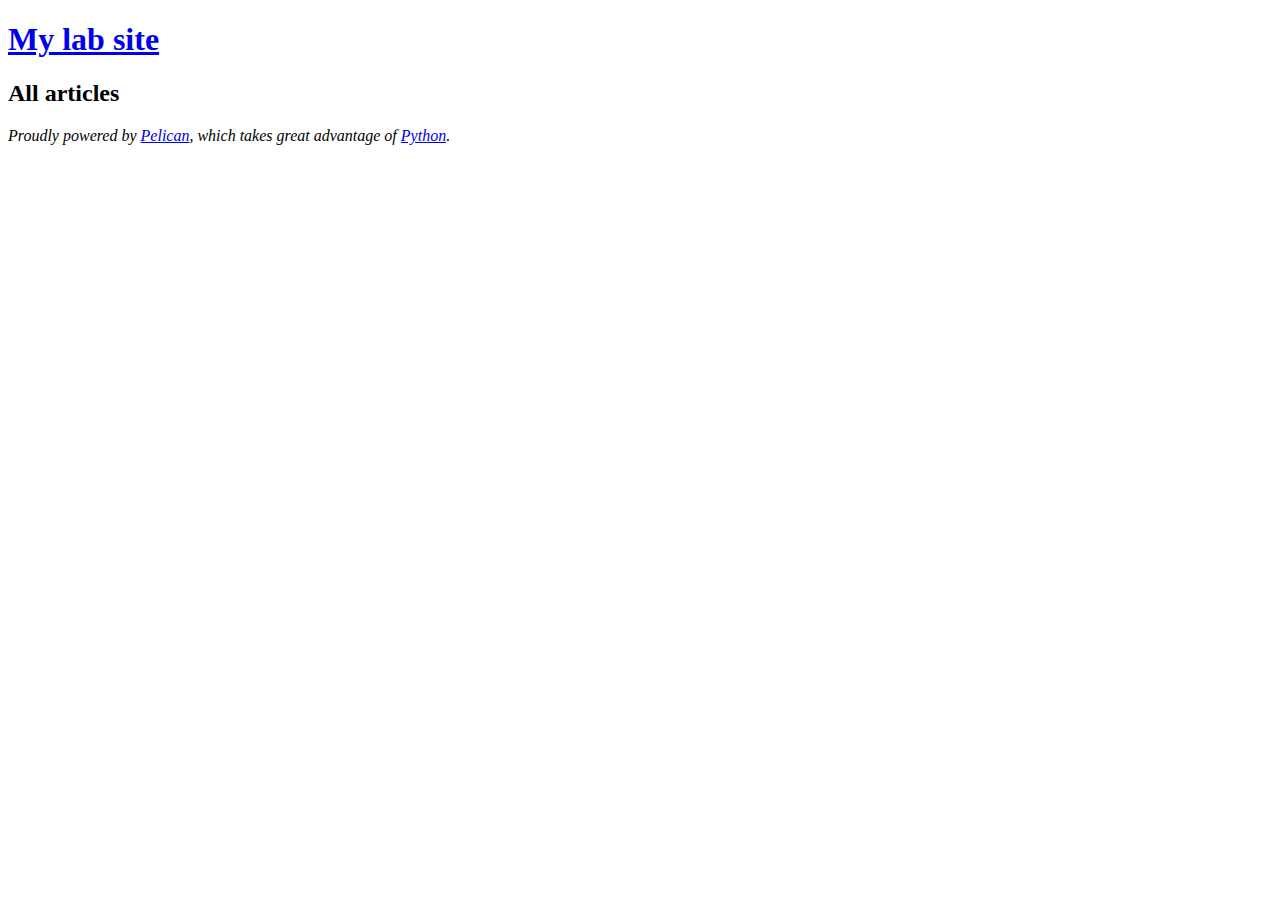
==== index.html @ c6a4439c "Generate Pelican site" ====
<!DOCTYPE html>
<html lang="en">
<head>
        <title>My lab site</title>
        <meta charset="utf-8" />
        <meta name="generator" content="Pelican" />
        <link href="/feeds/all.atom.xml" type="application/atom+xml" rel="alternate" title="My lab site Full Atom Feed" />
</head>

<body id="index" class="home">
        <header id="banner" class="body">
                <h1><a href="/">My lab site</a></h1>
        </header><!-- /#banner -->
        <nav id="menu"><ul>
        </ul></nav><!-- /#menu -->
<section id="content">
<h2>All articles</h2>

<ol id="post-list">
</ol><!-- /#posts-list -->
</section><!-- /#content -->
        <footer id="contentinfo" class="body">
                <address id="about" class="vcard body">
                Proudly powered by <a href="https://getpelican.com/">Pelican</a>,
                which takes great advantage of <a href="https://www.python.org/">Python</a>.
                </address><!-- /#about -->
        </footer><!-- /#contentinfo -->
</body>
</html>
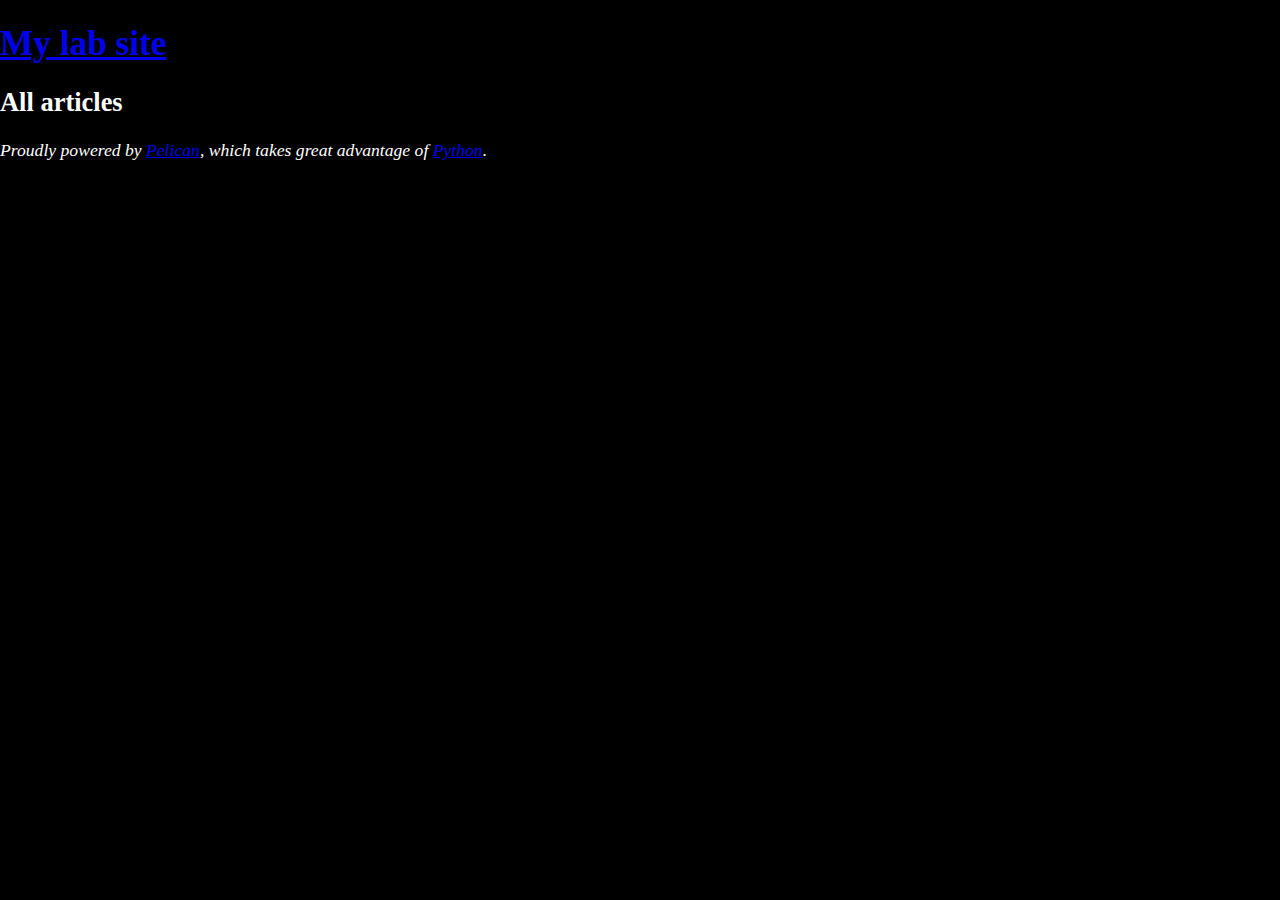
==== commit bd478ac1: "Generate Pelican site" ====
--- a/index.html
+++ b/index.html
@@ -4,12 +4,14 @@
         <title>My lab site</title>
         <meta charset="utf-8" />
         <meta name="generator" content="Pelican" />
-        <link href="/feeds/all.atom.xml" type="application/atom+xml" rel="alternate" title="My lab site Full Atom Feed" />
+        <link href="https://BAFiogbe.github.io/feeds/all.atom.xml" type="application/atom+xml" rel="alternate" title="My lab site Full Atom Feed" />
+
+  <link rel="stylesheet" type="text/css" href="https://BAFiogbe.github.io/theme/style.css" />
 </head>
 
 <body id="index" class="home">
         <header id="banner" class="body">
-                <h1><a href="/">My lab site</a></h1>
+                <h1><a href="https://BAFiogbe.github.io/">My lab site</a></h1>
         </header><!-- /#banner -->
         <nav id="menu"><ul>
         </ul></nav><!-- /#menu -->
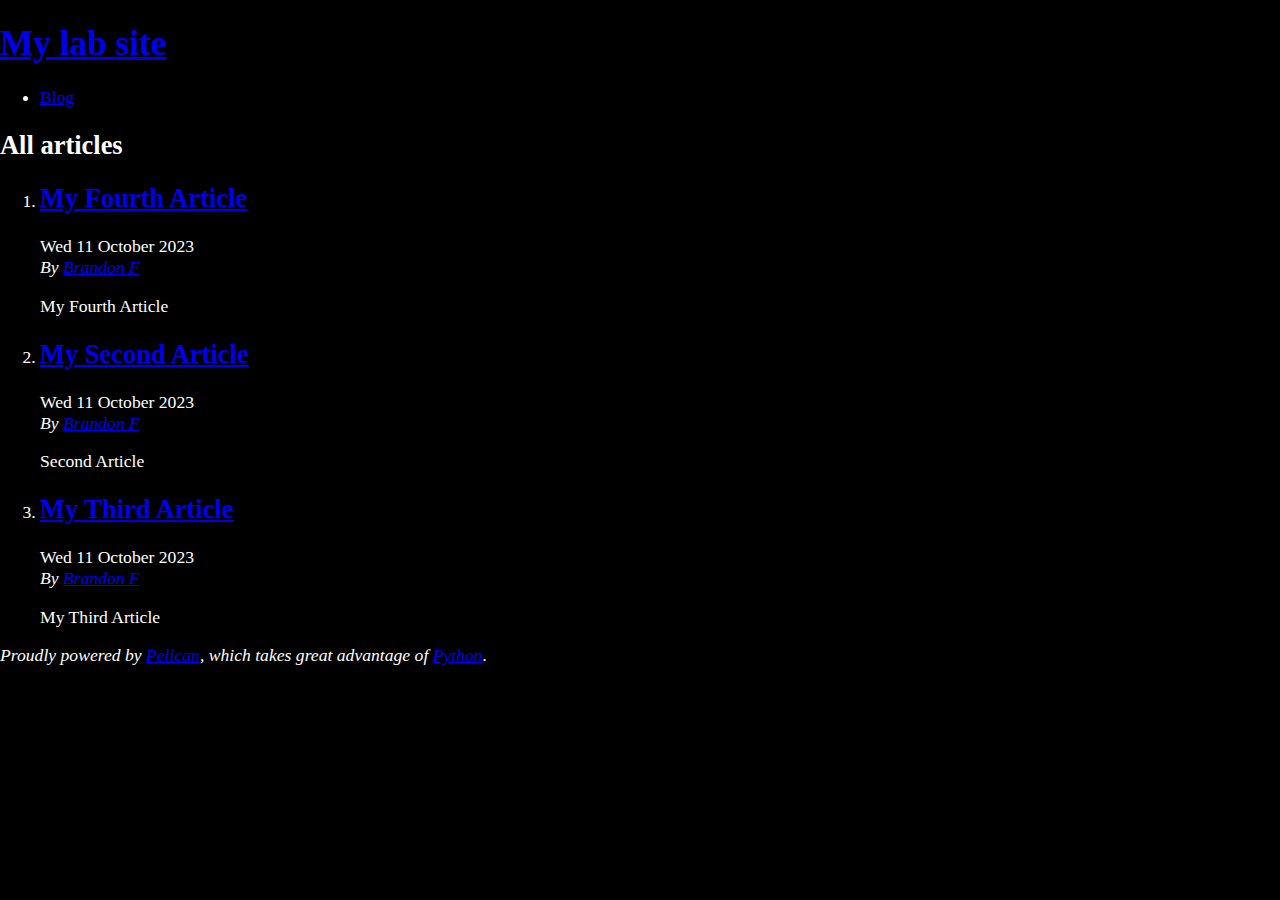
==== commit aa3b05bc: "Generate Pelican site" ====
--- a/index.html
+++ b/index.html
@@ -14,11 +14,42 @@
                 <h1><a href="https://BAFiogbe.github.io/">My lab site</a></h1>
         </header><!-- /#banner -->
         <nav id="menu"><ul>
+            <li><a href="https://BAFiogbe.github.io/category/blog.html">Blog</a></li>
         </ul></nav><!-- /#menu -->
 <section id="content">
 <h2>All articles</h2>
 
 <ol id="post-list">
+        <li><article class="hentry">
+                <header> <h2 class="entry-title"><a href="https://BAFiogbe.github.io/my-fourth-article.html" rel="bookmark" title="Permalink to My Fourth Article">My Fourth Article</a></h2> </header>
+                <footer class="post-info">
+                    <time class="published" datetime="2023-10-11T08:00:00-06:00"> Wed 11 October 2023 </time>
+                    <address class="vcard author">By
+                        <a class="url fn" href="https://BAFiogbe.github.io/author/brandon-f.html">Brandon F</a>
+                    </address>
+                </footer><!-- /.post-info -->
+                <div class="entry-content"> <p>My Fourth Article</p> </div><!-- /.entry-content -->
+        </article></li>
+        <li><article class="hentry">
+                <header> <h2 class="entry-title"><a href="https://BAFiogbe.github.io/my-second-article.html" rel="bookmark" title="Permalink to My Second Article">My Second Article</a></h2> </header>
+                <footer class="post-info">
+                    <time class="published" datetime="2023-10-11T08:00:00-06:00"> Wed 11 October 2023 </time>
+                    <address class="vcard author">By
+                        <a class="url fn" href="https://BAFiogbe.github.io/author/brandon-f.html">Brandon F</a>
+                    </address>
+                </footer><!-- /.post-info -->
+                <div class="entry-content"> <p>Second Article</p> </div><!-- /.entry-content -->
+        </article></li>
+        <li><article class="hentry">
+                <header> <h2 class="entry-title"><a href="https://BAFiogbe.github.io/my-third-article.html" rel="bookmark" title="Permalink to My Third Article">My Third Article</a></h2> </header>
+                <footer class="post-info">
+                    <time class="published" datetime="2023-10-11T08:00:00-06:00"> Wed 11 October 2023 </time>
+                    <address class="vcard author">By
+                        <a class="url fn" href="https://BAFiogbe.github.io/author/brandon-f.html">Brandon F</a>
+                    </address>
+                </footer><!-- /.post-info -->
+                <div class="entry-content"> <p>My Third Article</p> </div><!-- /.entry-content -->
+        </article></li>
 </ol><!-- /#posts-list -->
 </section><!-- /#content -->
         <footer id="contentinfo" class="body">
